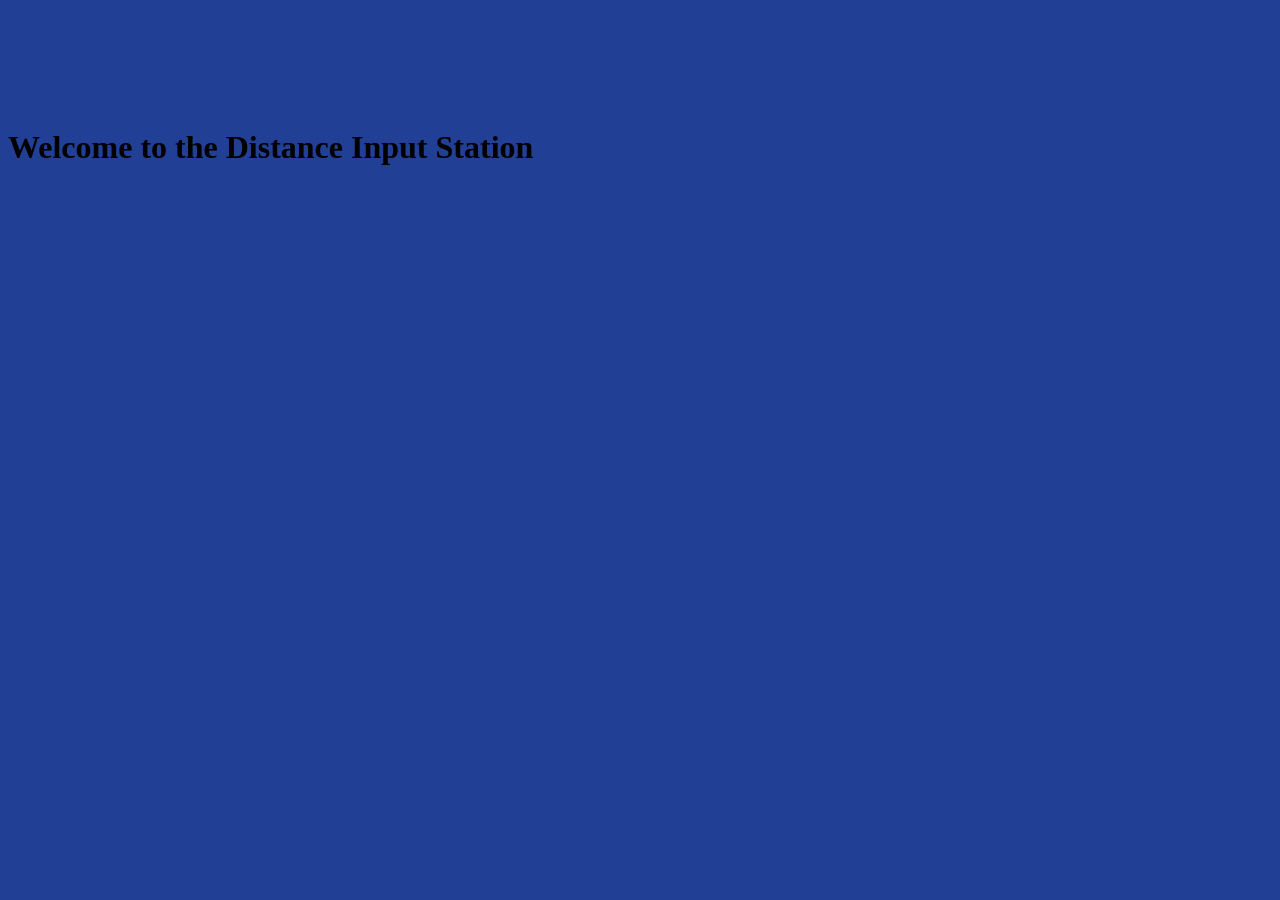
==== html/Distance.html @ b848e132 "made folders and nav tags work" ====
<!DOCTYPE html>
<head>
    <title>Guyer Golf</title>
    <link rel="stylesheet" href="/css/style.css">
</head>
<h1>Welcome to the Distance Input Station</h1>
<script src="/Scripts/script.js"></script>
---- css/style.css ----
head {
    font-family: Times New Roman;
    font-size: 20px;
}

body {
    padding-top: 100px;
    background-color: #223F96;
}

#banner {
    font-family: Times New Roman;
    font-size: 30px;
    background-color: black;
    color: #ffffff;
    height: 100px;
    width: 100%;
    margin: 0;
    padding: 0;
    position: fixed;
    top: 0;
    left: 0;
    display: flex;
    align-items: center;
    justify-content: center;
    box-sizing: border-box;
    z-index: 100;
}

#banner-text {
    text-align: center;
    flex: 1;
}

#banner-center {
    display: flex;
    flex-direction: column;
    align-items: center;
    justify-content: center;
    flex: 1;
}


h2 {
    font-family: Times New Roman;
    font-size: 30px;
    text-align: center;
    color: #f2f2f2;
    border-width: fill;
    top: 25px;
    border-color:#000000;
    position: relative;
}

.practice-room-nav nav {
    top: 15px;
    display: flex;
    justify-content: center;
    align-items: center;
    gap: clamp(10px, 3vw, 120px);
    position: relative;
}

.nav-button {
    background-color: transparent;
    font-size: 20px;
    color: #f2f2f2;
    text-decoration: underline;
    border-style: none;
    padding: 0;
    cursor: pointer;
    text-align: center;
}


#Averages {
    font-size: 25px;
    text-align: center;
    width: 100%;
    border: 1px solid black;
    border-collapse: collapse;
    position: relative;
}

@media (max-width: 900px) {
     #banner {
        padding-left: 100px;
    }

    .practice-room-nav nav {
        gap: clamp(5px, 2vw, 60px);
    }
}

@media (max-width: 700px) {
    #Averages {
        font-size: 16px;
        width: 98%;
    }

     .nav-button {
        font-size: 14px;
    }

    #banner-text {
        font-size: 35px;
    }

    #banner {
        font-size: 35px;
    }
    
    .practice-room-nav {
        display: none;
    }
}

#table-wrapper {
    position: relative;
    width: 90%;
    max-width: 800px;
    margin-left: auto;
    margin-right: auto;
    overflow: hidden;
}

#table-wrapper::before {
   content: '';
    position: absolute;
    inset: 0;
    background-image: url(/Images/Guyer__TX__Wildcats_Logo.png);
    background-repeat: no-repeat;
    background-size: contain;
    background-position: center;
    opacity: .15;
    pointer-events: none;
    z-index: 1;
    transform: rotate(90deg);
}

.one, .two, .three, .Table-Header {
    background-color: rgba(245, 245, 245, 1);
    color: #223F96;
    font-weight: bold;
}

td {
    padding: 16px 8px;
    position: relative;
    vertical-align: center;
}

td:empty::before {
    content: "N/A";
    color: 223F96;
    font-style: italic;
}

td:first-child {
    padding-left: 45px; /* pushes the club name text to the right */
}

.delete-row {
    position: absolute;
    left: 6px;
    top: 50%;
    transform: translateY(-50%); /* keeps it vertically centered in the row */
    background-color: transparent;
    border: 1px solid #223F96;
    color: #223F96;
    border-radius: 4px;
    width: 22px;
    height: 22px;
    font-size: 14px;
    cursor: pointer;
    font-weight: bold;
    align-items: center;
}

.one td:first-child::after,
.two td:first-child::after,
.three td:first-child::after {
    content: '';
    position: absolute;
    bottom: 8px;
    left: 50%;
    right: -58%;
    border-bottom: 1px dotted rgba(0, 0, 0, 0.4);
}

th {
    padding: 16px 8px;
}

#Title-Logo {
    position: absolute;
    left: 0;
    top: 0;
    width: 100px;
    height: 100px;
    min-width: 100px;
    background-image: url(/Images/Black_Wildcat-Logo.png);
    background-repeat: no-repeat;
    background-size: contain;
    background-position: center;
    background-color: #B2B2B2;
}
    
#Logo-Button {
   background-color: transparent;
    border: none;
    cursor: pointer;
    width: 100px;
    height: 100px;
    display: block;
}

/* Off-screen menu */

.off-screen-menu {
    background-color: #223F96;
    height: 100vh;
    width: 100%;
    max-width: 300px;
    position: fixed;
    top: 0;
    right: -450px; /* Start off-screen */
    display: flex;
    flex-direction: column;
    justify-content: center;
    align-items: center;
    text-align: center;
    font-size: 3rem;
    animation: .3s ease;
}

.off-screen-menu.active {
    right: 0; /* Slide in */
}

.add-club {
    position: absolute;
    left: 6px;
    top: 50%;
    transform: translateY(-50%);
    background-color: #223F96;
    border: none;
    color: #ffffff;
    border-radius: 4px;
    width: 22px;
    height: 22px;
    font-size: 16px;
    cursor: pointer;
    font-weight: bold;
    line-height: 1;
    align-items: center;
}

.club-input {
    background-color: transparent;
    border: none;
    border-bottom: 1px solid #223F96;
    color: #223F96;
    font-family: Times New Roman;
    font-size: 20px;
    font-weight: bold;
    width: 70%;
    outline: none;
}

.club-input::placeholder {
    color: #223F96;
    opacity: 0.5;
    font-style: italic;
}

#add-Club {
    grid-row: horizontal;
    background-color: #f2f2f2;
}
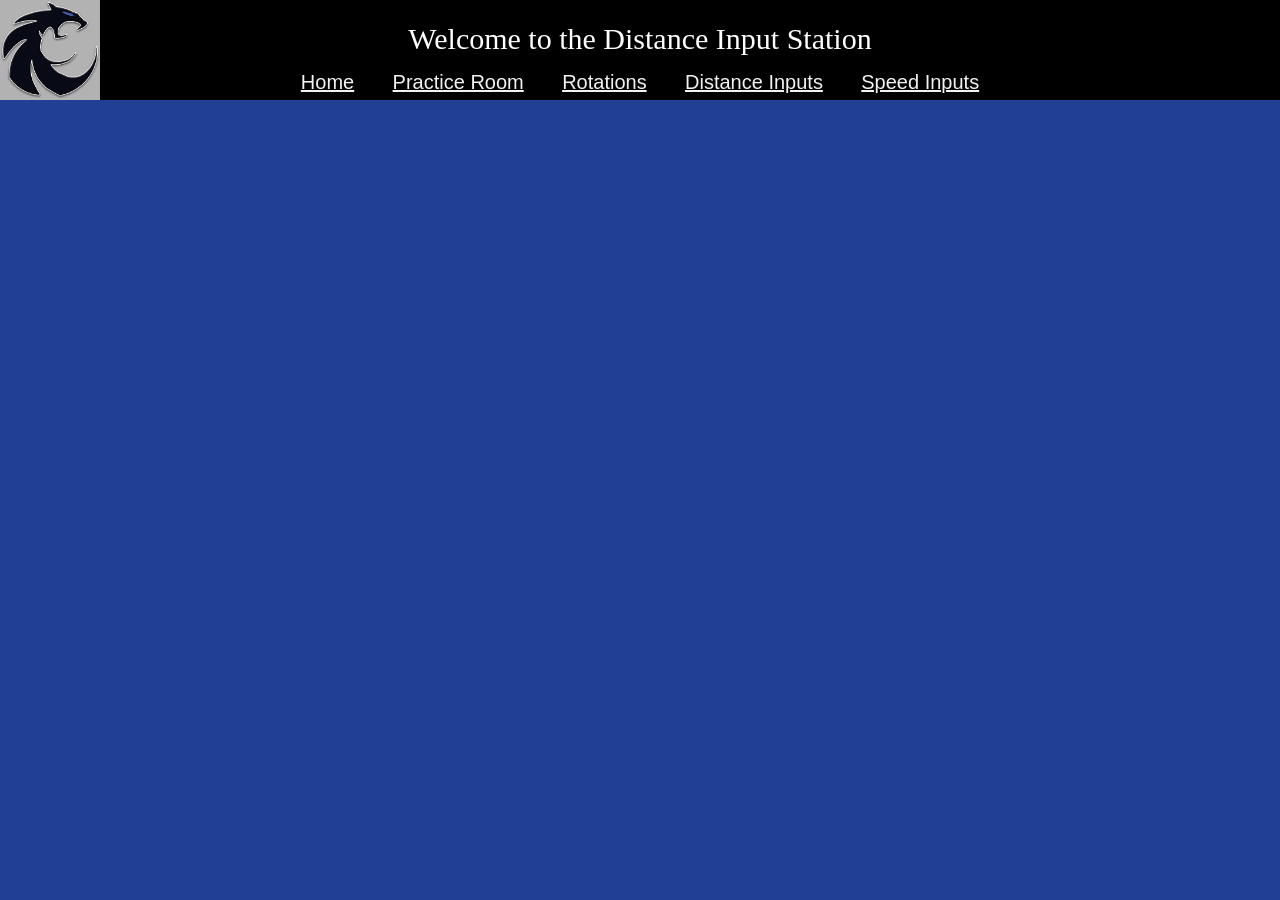
==== commit c667b3f3: "made nav tags work both ways" ====
--- a/html/Distance.html
+++ b/html/Distance.html
@@ -2,6 +2,37 @@
 <head>
     <title>Guyer Golf</title>
     <link rel="stylesheet" href="/css/style.css">
-</head>
-<h1>Welcome to the Distance Input Station</h1>
-<script src="/Scripts/script.js"></script>+    <meta name="viewport" content="width=device-width, initial-scale=1.0">
+    </head>
+    <body>
+    <div id="banner">
+    <div id="Title-Logo">
+        <button id="Logo-Button"></button>
+    </div>
+    <div id="banner-center">
+    <span id="banner-text">Welcome to the Distance Input Station</span>
+    <div class="practice-room-nav">
+    <nav id= "pracRoomNav">
+    <button class="nav-button" id="Home">Home</button>
+    <button class="nav-button" id="Practice-Room">Practice Room</button>
+    <button class="nav-button" id="Rotations">Rotations</button>
+    <button class="nav-button" id="Distance-Inputs">Distance Inputs</button>
+    <button class="nav-button" id="Speed-Inputs">Speed Inputs</button>
+</nav>
+</div>
+</div>
+</div>
+
+
+<div class="off-screen-menu">
+    <button class="menu-button">Home</button>
+    <button class="menu-button">Practice Room</button>
+    <button class="menu-button">Rotations</button>
+    <button class="menu-button">Distance Inputs</button>
+    <button class="menu-button">Speed Inputs</button>
+</div>
+
+
+<script src="/Scripts/script.js"></script>
+</body>
+</html>
